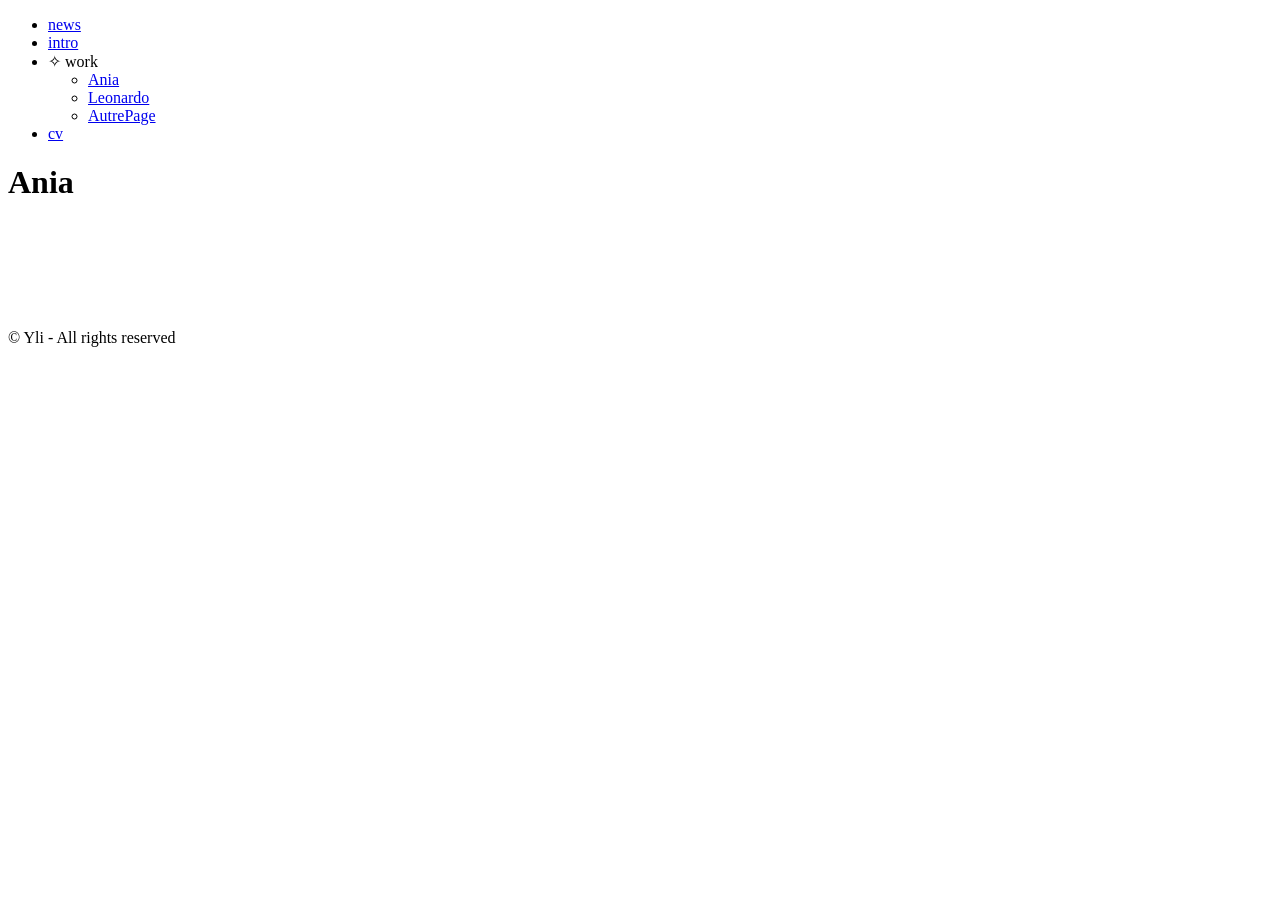
==== ania.html @ 1348bf4f "Add files via upload" ====
<!doctype html>
<html lang="en">
<head>
  <meta charset="UTF-8">
  <title>Ania Gallery</title>

  <!-- Load main site styles FIRST -->
  <link rel="stylesheet" href="../css/styles.css">

  <!-- Then page-specific styles -->
  <link rel="stylesheet" href="../css/ania.css">

  <meta name="viewport" content="width=device-width, initial-scale=1.0">
</head>
	
	<!-- MENU (copié depuis index.html) -->
 <nav class="menu-vertical">
  <ul>
    <li><a href="../index.html">news</a></li>
    <li><a href="../news.html">intro</a></li>
    <li class="dropdown cyber">
      <div class="dropdown-toggle"><span class="angel-icon">✧</span> work</div>
      <ul class="submenu">
        <li><a href="../ania.html">Ania</a></li>
        <li><a href="../leo.html">Leonardo</a></li>
        <li><a href="autre.html">AutrePage</a></li>
      </ul>
    </li>
    <li><a href="../contacts.html">cv</a></li>
  </ul>
</nav>
	
	
<link rel="stylesheet" href="../css/styles.css">
<link rel="stylesheet" href="../css/ania.css">

	
  <!-- Header -->
  <header>
    <h1>Ania</h1>
  </header>

  <!-- Gallery Container --> 
  <main class="gallery-container">

  <div class="gallery-item">
    <img src="../img/ania.html/IMG_1831.jpg" alt="">
  </div>

  <div class="gallery-item">
    <img src="../img/ania.html/IMG_7163-2.jpg" alt="">
  </div>

  <div class="gallery-item">
    <img src="../img/ania.html/P1011705.jpg" alt="">
  </div>

  <!-- Ligne spéciale pour les 2 grandes -->
  <div class="full-row">
    <div class="gallery-item">
      <img src="../img/ania.html/IMG_8097.jpg" alt="">
    </div>

    <div class="gallery-item">
      <img src="../img/ania.html/IMG_3034.jpg" alt="">
    </div>
  </div>

</main>


 
  <!-- Footer -->
  <footer>
    <p>&copy; Yli - All rights reserved</p>
  </footer>

</body>
</html>
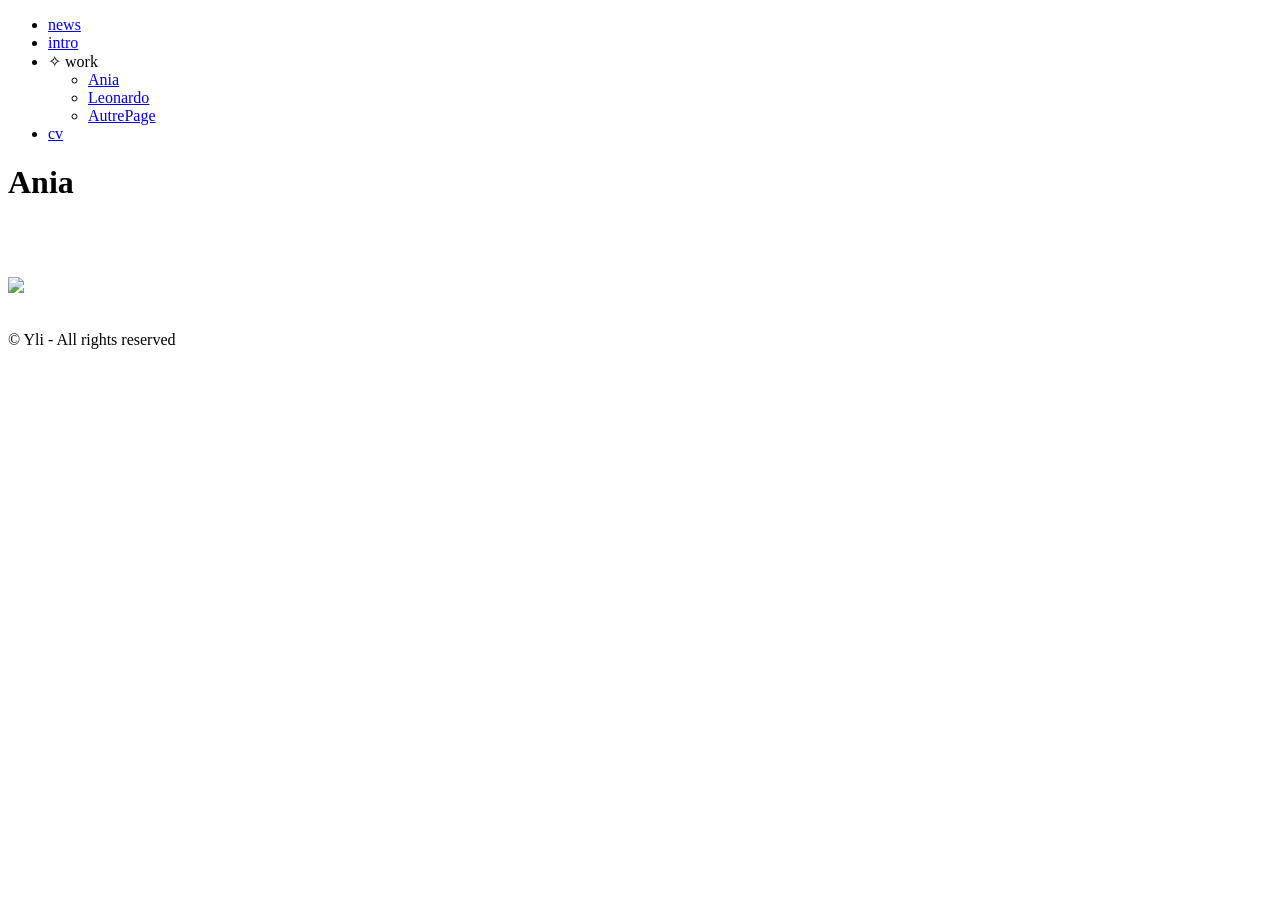
==== commit 9193619d: "Add files via upload" ====
--- a/ania.html
+++ b/ania.html
@@ -7,10 +7,10 @@
   <title>Ania Gallery</title>
 
   <!-- Load main site styles FIRST -->
-  <link rel="stylesheet" href="../css/styles.css">
+  <link rel="stylesheet" href="css/styles.css">
 
   <!-- Then page-specific styles -->
-  <link rel="stylesheet" href="../css/ania.css">
+  <link rel="stylesheet" href="css/ania.css">
 
   <meta name="viewport" content="width=device-width, initial-scale=1.0">
 </head>
@@ -18,23 +18,23 @@
 	<!-- MENU (copié depuis index.html) -->
  <nav class="menu-vertical">
   <ul>
-    <li><a href="../index.html">news</a></li>
-    <li><a href="../news.html">intro</a></li>
+    <li><a href="index.html">news</a></li>
+    <li><a href="news.html">intro</a></li>
     <li class="dropdown cyber">
       <div class="dropdown-toggle"><span class="angel-icon">✧</span> work</div>
       <ul class="submenu">
-        <li><a href="../ania.html">Ania</a></li>
-        <li><a href="../leo.html">Leonardo</a></li>
-        <li><a href="autre.html">AutrePage</a></li>
+        <li><a href="ania.html">Ania</a></li>
+        <li><a href="leo.html">Leonardo</a></li>
+        <li><a href="html/autre.html">AutrePage</a></li>
       </ul>
     </li>
-    <li><a href="../contacts.html">cv</a></li>
+    <li><a href="contacts.html">cv</a></li>
   </ul>
 </nav>
 	
 	
-<link rel="stylesheet" href="../css/styles.css">
-<link rel="stylesheet" href="../css/ania.css">
+<link rel="stylesheet" href="css/styles.css">
+<link rel="stylesheet" href="css/ania.css">
 
 	
   <!-- Header -->
@@ -46,25 +46,25 @@
   <main class="gallery-container">
 
   <div class="gallery-item">
-    <img src="../img/ania.html/IMG_1831.jpg" alt="">
+    <img src="img/ania dossier.html/IMG_1831.jpg" alt="">
   </div>
 
   <div class="gallery-item">
-    <img src="../img/ania.html/IMG_7163-2.jpg" alt="">
+    <img src="img/ania dossier.html/IMG_7163-2.jpg" alt="">
   </div>
 
   <div class="gallery-item">
-    <img src="../img/ania.html/P1011705.jpg" alt="">
+    <img src="img/ania dossier.html/P1011705.jpg" alt="">
   </div>
 
   <!-- Ligne spéciale pour les 2 grandes -->
   <div class="full-row">
     <div class="gallery-item">
-      <img src="../img/ania.html/IMG_8097.jpg" alt="">
+      <img src="img/ania dossier.html/IMG_8097.jpg"="">
     </div>
 
     <div class="gallery-item">
-      <img src="../img/ania.html/IMG_3034.jpg" alt="">
+      <img src="img/ania dossier.html/IMG_3034.jpg" alt="">
     </div>
   </div>
 
